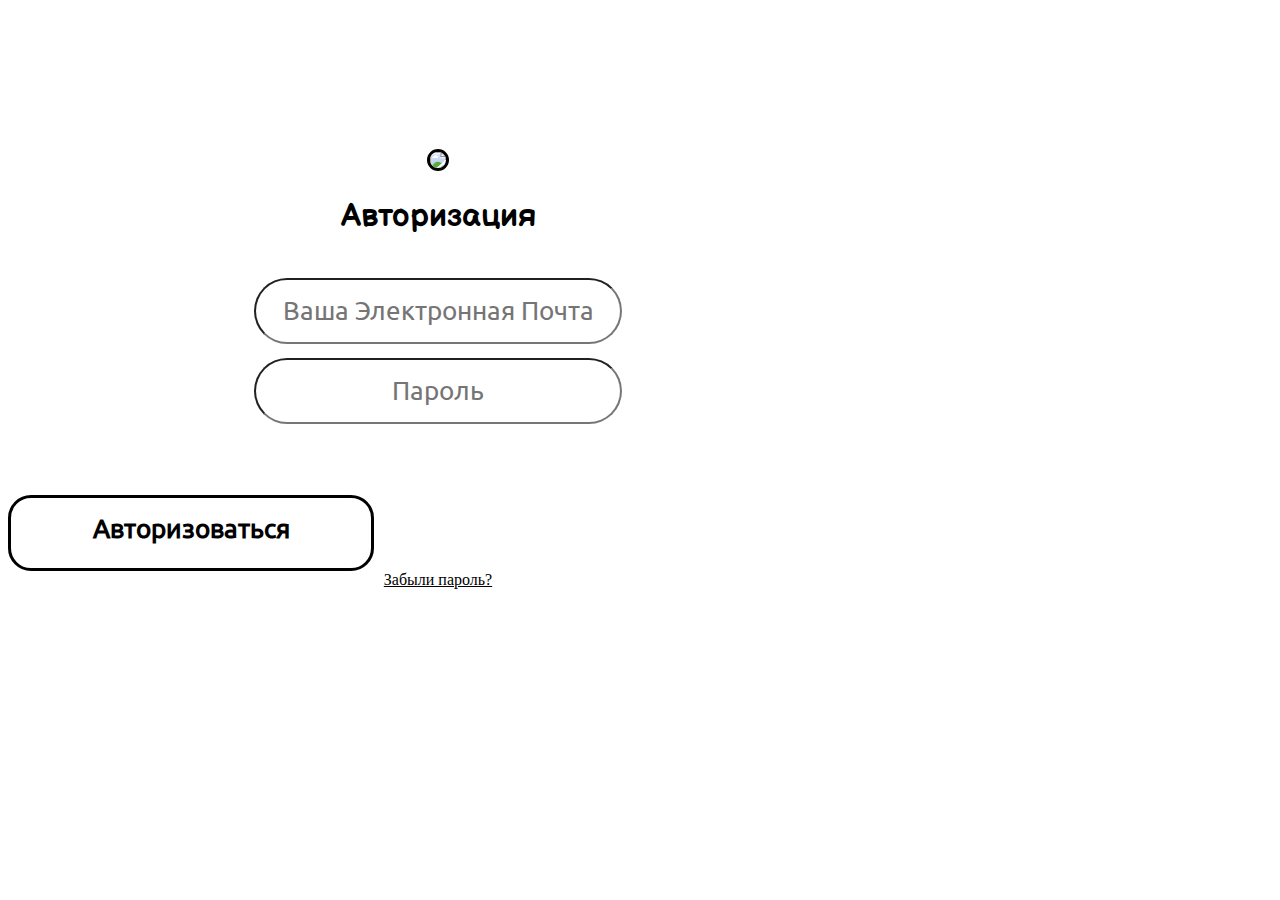
==== Hackaton/login.html @ d66fd4ba "Add files via upload" ====
<!DOCTYPE html>
<html>
<head>
	<link rel="stylesheet" href="https://cdn.jsdelivr.net/npm/bootstrap@4.5.3/dist/css/bootstrap.min.css" integrity="sha384-TX8t27EcRE3e/ihU7zmQxVncDAy5uIKz4rEkgIXeMed4M0jlfIDPvg6uqKI2xXr2" crossorigin="anonymous">
    <link rel="stylesheet" type="text/css" href="style.css">
	<title>Авторизация</title>
</head>
<body style="background-color: white">
	<div style="background-image: url('https://i.imgur.com/WjWfwEs.png'); background-size: 100% 100%; width: 860px;height: 615px; margin-top: 140px; border-radius: 20px" class="mx-auto cntr" >
		<img src="https://i.imgur.com/vtP20xb.png" style="border-style: solid; border-width: 3px; border-radius: 100px; margin-top: 9px" class="mx-auto">
		<!-- nametag -->
		<h1 class="balsamiq" style="padding-top: 1px"> Авторизация </h1>
		<div>
			<input class="cntr ubuntu" type="" placeholder="Ваша Электронная Почта" name="" style="width: 360px; height: 60px; border-radius: 100px; font-size: 26px; margin-top: 20px">
		</div>
	
		<div class="" >
			<input class="cntr ubuntu" type="password" minlength="8" required="8" placeholder="Пароль" name="" style="width: 360px; height: 60px; border-radius: 100px; font-size: 26px; margin-top: 14px">
		</div>
		<!-- registration Button -->
		<div class="mx-auto cntr reg_btn" style="margin-top: 71px; border-color: black; border-style: solid; cursor: pointer;" onclick="window.location.href='index.html'">
			<h1 class="cntr ubuntu" type="" placeholder="Пароль" name="" style="width: 360px; height: 60px; border-radius: 10px; font-size: 26px; margin-top: 15px"> Авторизоваться </h1>
		</div>

		<div class="mx-auto" style="">
			<a class="clr_black" href="login.html" style="cursor: pointer"> Забыли пароль? </a>
		</div>
	


	</div>
</body>
<!-- jQuery connect -->
<script type="text/javascript" src="https://code.jquery.com/jquery-2.2.4.min.js"></script>

<script type="text/javascript" src="main.js"></script>
</html>
---- Hackaton/style.css ----
@font-face {
  font-family: 'Ubuntu';
  src:  url('Ubuntu.ttf');
       
}

@font-face {
  font-family: 'UbuntuB';
  src:  url('UbuntuB.ttf');
       
}

@font-face {
  font-family: 'Balsamiq';
  src:  url('BalsamiqSans.ttf');
       
}

@font-face {
  font-family: 'UbuntuI';
  src:  url('UbuntuI.ttf');
       
}

.cntr {
	text-align: center;

}

.no_underline {
	text-decoration: none;
}

.header_txt {
	font-size: 25px;
	color: black;

}

.header_txt:hover {
	font-size: 25px;
	color: black;
	text-decoration: none;
	cursor: pointer;
}

.clr_black {
	color: black;
}

.clr_white {
	color: white;
}

.underline {
	text-decoration: underline;
}

.abs {
	position: absolute;

}

.header_h1 {
	font-family: 'Balsamiq';
	padding-left: 80px;
	font-size: 30px;
	padding-top: 25px;
}

.header_h1:hover {
	cursor: pointer;
}

.d-flex {
	display: flex;
}

.course_size {
	width: 420px;
	height: 582px;
	box-shadow: 0 0 10px rgba(0,0,0,0.5);
	border-radius: 31px

}

.news_size {
	width: 420px;
	height: 582px;
	box-shadow: 0 0 10px rgba(0,0,0,0.5);
	border-radius: 37px

}

.course_bg {
	background-image: url('https://i.imgur.com/hKT31Gk.png');
	background-size: 100% 100%;
}

.balsamiq {
	font-family: Balsamiq;
}

.ubuntu {
	font-family: Ubuntu;
}

.ubuntuI {
	font-family: UbuntuI
}


.txt10 {
  font-family: Ubuntu;
  color: black;
  font-size: 18px;

}

.footer_txt {
	width: 266.5px;
	height: 380px;
}

.ml_20 {
	margin-left: 20px
}

.F_link {
	text-decoration: none;
	transition: 1s;
	font-size: 22px;


}

.F_link:hover {
	font-size: 22px;
	color: white;
	cursor: pointer;

}


.fade-in-image {
  animation: fadeIn 5s;
  -webkit-animation: fadeIn 5s;
  -moz-animation: fadeIn 5s;
  -o-animation: fadeIn 5s;
  -ms-animation: fadeIn 5s;
}
@keyframes fadeIn {
  0% {opacity:0;}
  100% {opacity:1;}
}

@-moz-keyframes fadeIn {
  0% {opacity:0;}
  100% {opacity:1;}
}

@-webkit-keyframes fadeIn {
  0% {opacity:0;}
  100% {opacity:1;}
}

@-o-keyframes fadeIn {
  0% {opacity:0;}
  100% {opacity:1;}
}

@-ms-keyframes fadeIn {
  0% {opacity:0;}
  100% {opacity:1;}
}



.sticky {
  position: fixed;
  z-index: 99;
  background: #3763EB;
  -webkit-box-shadow: 0px 20px 50px 0px rgba(0, 0, 0, 0.05);
  -moz-box-shadow: 0px 20px 50px 0px rgba(0, 0, 0, 0.05);
  box-shadow: 0px 20px 50px 0px rgba(0, 0, 0, 0.05);
  -webkit-transition: all 0.3s ease-out 0s;
  -moz-transition: all 0.3s ease-out 0s;
  -ms-transition: all 0.3s ease-out 0s;
  -o-transition: all 0.3s ease-out 0s;
  transition: all 0.3s ease-out 0s;
  background: #fff;
  border-bottom-right-radius: 20px;
  border-bottom-left-radius: 20px;
  padding: 0px 0; }
  .sticky .navbar {
    padding: 10px 0; }


.reg_btn {
	width: 360px;
	height: 70px;
	border-radius: 23px;
	font-size: 26px;
	transition: 1s;
}

.reg_btn:hover {
	background: gray;
	border-radius: 43px;
	font-size: 32px;
}
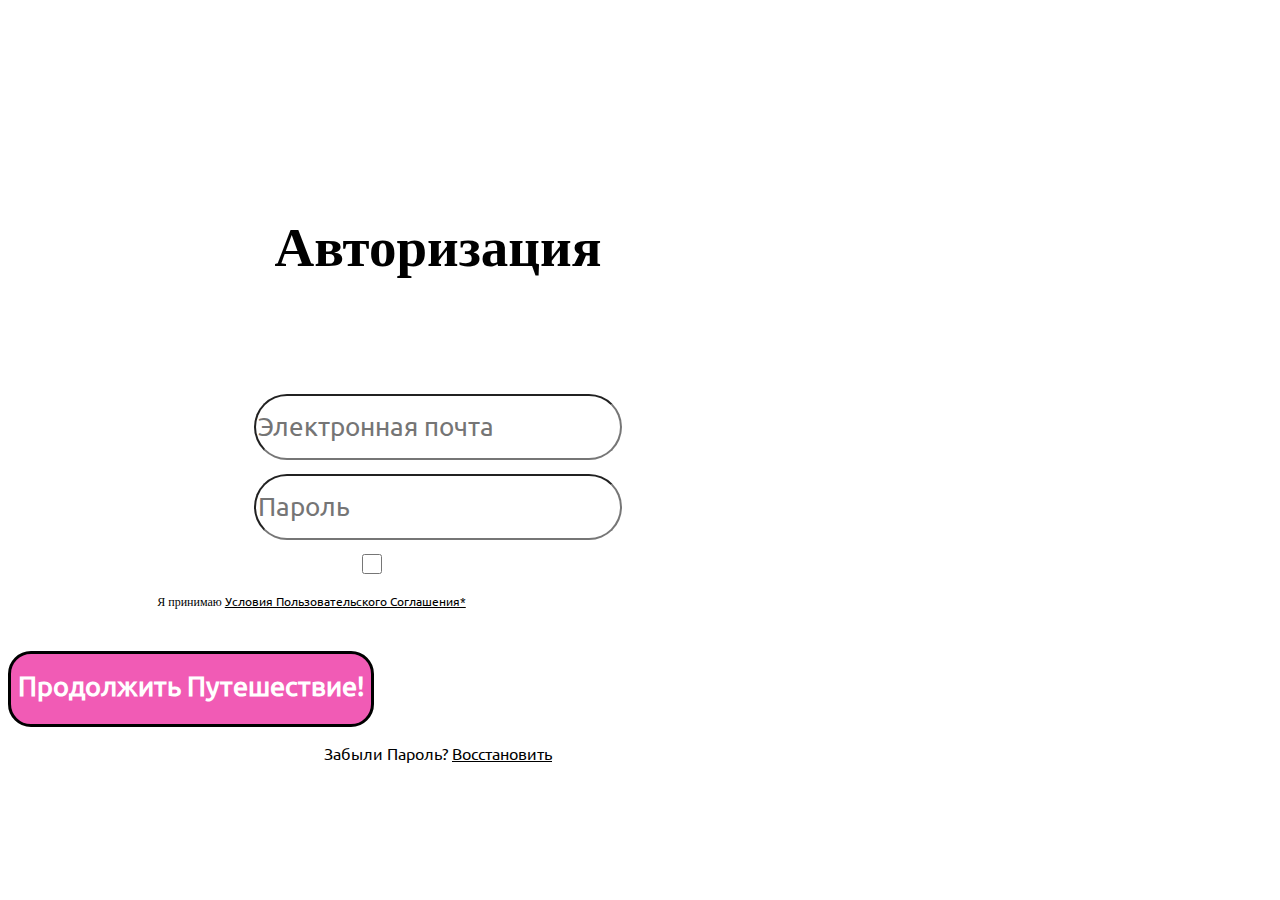
==== commit 4f883b29: "Add files via upload" ====
--- a/Hackaton/login.html
+++ b/Hackaton/login.html
@@ -5,28 +5,30 @@
     <link rel="stylesheet" type="text/css" href="style.css">
 	<title>Авторизация</title>
 </head>
-<body style="background-color: white">
-	<div style="background-image: url('https://i.imgur.com/WjWfwEs.png'); background-size: 100% 100%; width: 860px;height: 615px; margin-top: 140px; border-radius: 20px" class="mx-auto cntr" >
-		<img src="https://i.imgur.com/vtP20xb.png" style="border-style: solid; border-width: 3px; border-radius: 100px; margin-top: 9px" class="mx-auto">
+<body style="background-color: white" class="fade-in-image">
+	<div style="background-image: url('https://i.imgur.com/C3S7ZI3.png'); background-size: 100% 100%; width: 860px;height: 615px; margin-top: 140px; border-radius: 20px" class="mx-auto cntr" >
+		<h3 class="balsamiq" style="padding-top: 44px; color: #9B5DE5;line-height: 10px">  </h3>
 		<!-- nametag -->
-		<h1 class="balsamiq" style="padding-top: 1px"> Авторизация </h1>
+		<h1 class="ubuntuB clr_black" style="padding-top: 1px; font-size: 55px; font-weight: bold;line-height: 51px; "> Авторизация  </h1>
+		
 		<div>
-			<input class="cntr ubuntu" type="" placeholder="Ваша Электронная Почта" name="" style="width: 360px; height: 60px; border-radius: 100px; font-size: 26px; margin-top: 20px">
+			<input class=" ubuntu" type="" placeholder="Электронная почта" name="" style="width: 360px; height: 60px; border-radius: 100px; font-size: 26px; margin-top: 84px">
 		</div>
-	
-		<div class="" >
-			<input class="cntr ubuntu" type="password" minlength="8" required="8" placeholder="Пароль" name="" style="width: 360px; height: 60px; border-radius: 100px; font-size: 26px; margin-top: 14px">
+		<div>
+			<input class=" ubuntu" type="password" minlength="8" required="8" placeholder="Пароль" name="" style="width: 360px; height: 60px; border-radius: 100px; font-size: 26px; margin-top: 14px">
+		</div>
+		<div style="width: 600px" class="mx-auto row"> 
+			<input class="clr_black" type="checkbox" style="width: 20px; height: 20px; margin-top: 14px; margin-left: 130px; border-width: 0px">
+			<p class="clr_black ubuntuB" style="margin-top: 15px; margin-left: 7px; font-size: 12px"> Я принимаю <a href="" class="clr_black underline ubuntu">Условия Пользовательского Соглашения*</a> </p>
 		</div>
 		<!-- registration Button -->
-		<div class="mx-auto cntr reg_btn" style="margin-top: 71px; border-color: black; border-style: solid; cursor: pointer;" onclick="window.location.href='index.html'">
-			<h1 class="cntr ubuntu" type="" placeholder="Пароль" name="" style="width: 360px; height: 60px; border-radius: 10px; font-size: 26px; margin-top: 15px"> Авторизоваться </h1>
+		<div class="mx-auto cntr reg_btn" style="margin-top: 41px; border-color: black; border-style: solid; cursor: pointer;background-color: #F15BB5" onclick="window.location.href='index.html'">
+			<h1 class="cntr ubuntu clr_white" type="" placeholder="Пароль" name="" style="width: 360px; height: 60px; border-radius: 10px; font-size: 27px; margin-top: 15px; font-weight: bold"> Продолжить Путешествие! </h1>
 		</div>
-
+		
 		<div class="mx-auto" style="">
-			<a class="clr_black" href="login.html" style="cursor: pointer"> Забыли пароль? </a>
+			<p class="ubuntu"> Забыли Пароль? <a class="clr_black underline" href="login.html" style="cursor: pointer"> Восстановить </a> </p>
 		</div>
-	
-
 
 	</div>
 </body>
--- a/Hackaton/style.css
+++ b/Hackaton/style.css
@@ -34,13 +34,19 @@
 .header_txt {
 	font-size: 25px;
 	color: black;
-
+	transition: 1s
+
+}
+
+html {
+	scroll-behavior: smooth;
+	
 }
 
 .header_txt:hover {
 	font-size: 25px;
 	color: black;
-	text-decoration: none;
+	
 	cursor: pointer;
 }
 
@@ -209,3 +215,17 @@
 	border-radius: 43px;
 	font-size: 32px;
 }
+
+
+.preloader {
+   position: absolute;
+   top: 0;
+   left: 0;
+   width: 100%;
+   height: 100%;
+   z-index: 9999;
+   background-image: url('../images/default.gif');
+   background-repeat: no-repeat; 
+   background-color: #FFF;
+   background-position: center;
+}